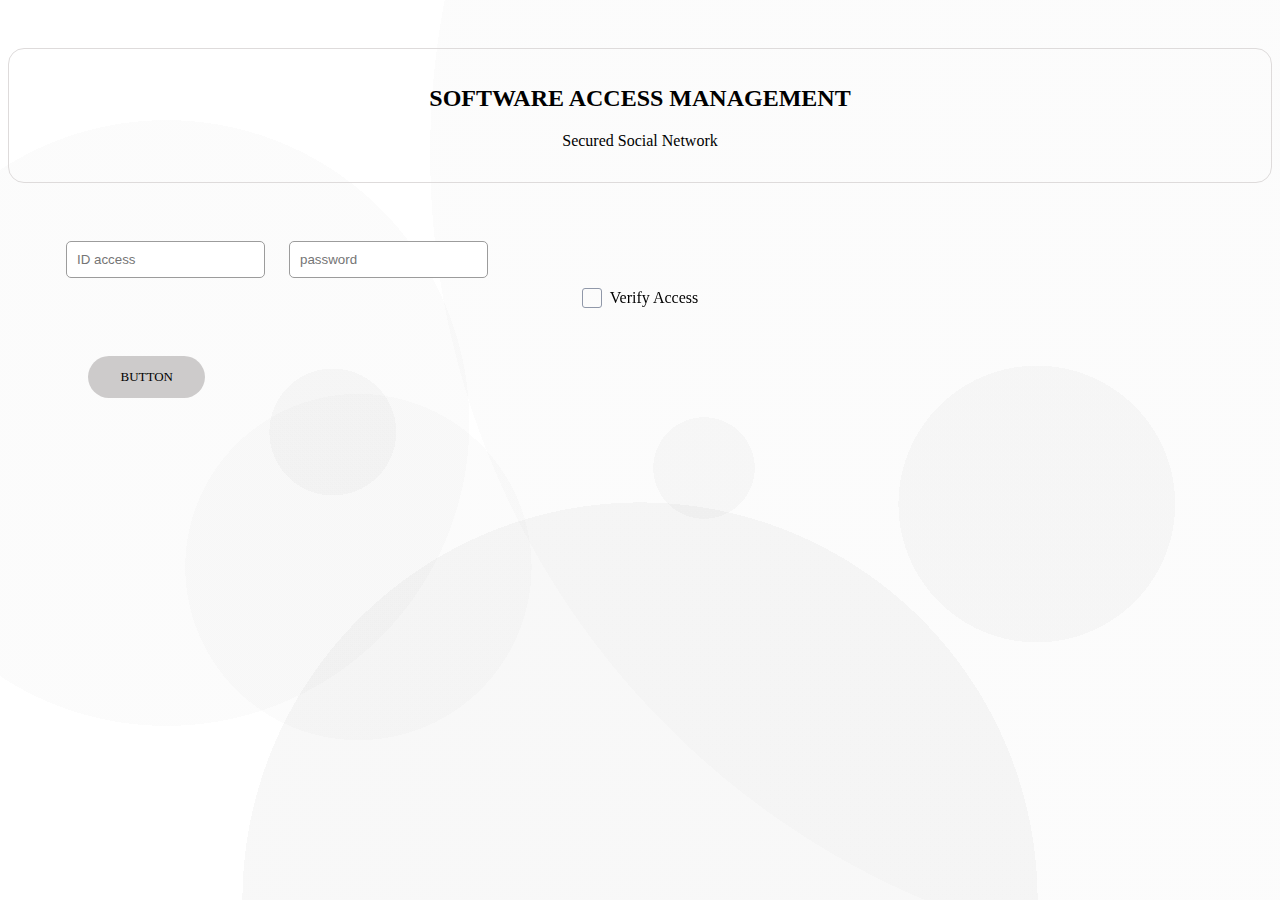
==== index.html @ 4f1c19a4 "Add files via upload" ====
<!DOCTYPE html>
<html lang="en">
<head>
    <meta charset="UTF-8">
    <link rel="stylesheet" href="index.css">
    <meta name="viewport" content="width=device-width, initial-scale=1.0">
    <title>Document</title>
</head>
<body>
    <div class="login-page">
        <div class="header">
            <h2>SOFTWARE ACCESS MANAGEMENT</h2>
            <P>Secured Social Network</P>
        </div>
    </div>
    <div class="input">
        <div class="input-box">
            <input type="text" placeholder="ID access" required>
            <input type="password" placeholder="password" required>
        </div>
    </div>

    <footer>
        <div class="checkbox-wrapper-46">
            <input type="checkbox" id="cbx-46" class="inp-cbx" />
            <label for="cbx-46" class="cbx"><span>
                    <svg viewBox="0 0 12 10" height="10px" width="12px">
                        <polyline points="1.5 6 4.5 9 10.5 1"></polyline>
                    </svg></span><span>Verify Access</span>
            </label>
        </div>
    </footer>

    <div class="login-button">
        <button class="btn"><a href="social.html">Button</a>
        </button>
    </div>
</body>
</html>
---- index.css ----
body {
    background-repeat: no-repeat;
    background-attachment: fixed;
    background-image: radial-gradient(circle at 13% 47%, rgba(140, 140, 140,0.03) 0%, rgba(140, 140, 140,0.03) 25%,transparent 25%, transparent 100%),radial-gradient(circle at 28% 63%, rgba(143, 143, 143,0.03) 0%, rgba(143, 143, 143,0.03) 16%,transparent 16%, transparent 100%),radial-gradient(circle at 81% 56%, rgba(65, 65, 65,0.03) 0%, rgba(65, 65, 65,0.03) 12%,transparent 12%, transparent 100%),radial-gradient(circle at 26% 48%, rgba(60, 60, 60,0.03) 0%, rgba(60, 60, 60,0.03) 6%,transparent 6%, transparent 100%),radial-gradient(circle at 97% 17%, rgba(150, 150, 150,0.03) 0%, rgba(150, 150, 150,0.03) 56%,transparent 56%, transparent 100%),radial-gradient(circle at 50% 100%, rgba(25, 25, 25,0.03) 0%, rgba(25, 25, 25,0.03) 36%,transparent 36%, transparent 100%),radial-gradient(circle at 55% 52%, rgba(69, 69, 69,0.03) 0%, rgba(69, 69, 69,0.03) 6%,transparent 6%, transparent 100%),linear-gradient(90deg, rgb(255,255,255),rgb(255,255,255));
}

.login-page {
    text-align: center;
    margin-top: 3rem;
    border: 1px solid rgb(222, 219, 219);
    border-radius: 1rem;
    padding: 1rem;
}
.header h2 {
    font-weight: 800;
}

.input {
    padding: auto;
    margin-left: 2 rem;
    margin-top: 3rem;
    width: 80%;
}
.input-box {
   margin-left: 3rem;
}
.input-box input {
    padding: 10px;
    border: 1px solid rgb(156, 156, 156);
    border-radius: 5px;
    margin: 10px;
}

footer {
    text-align: center;
}

.checkbox-wrapper-46 input[type="checkbox"] {
  display: none;
  visibility: hidden;
}

.checkbox-wrapper-46 .cbx {
  margin: auto;
  -webkit-user-select: none;
  user-select: none;
  cursor: pointer;
}
.checkbox-wrapper-46 .cbx span {
  display: inline-block;
  vertical-align: middle;
  transform: translate3d(0, 0, 0);
}
.checkbox-wrapper-46 .cbx span:first-child {
  position: relative;
  width: 18px;
  height: 18px;
  border-radius: 3px;
  transform: scale(1);
  vertical-align: middle;
  border: 1px solid #9098a9;
  transition: all 0.2s ease;
}
.checkbox-wrapper-46 .cbx span:first-child svg {
  position: absolute;
  top: 3px;
  left: 2px;
  fill: none;
  stroke: #ffffff;
  stroke-width: 2;
  stroke-linecap: round;
  stroke-linejoin: round;
  stroke-dasharray: 16px;
  stroke-dashoffset: 16px;
  transition: all 0.3s ease;
  transition-delay: 0.1s;
  transform: translate3d(0, 0, 0);
}
.checkbox-wrapper-46 .cbx span:first-child:before {
  content: "";
  width: 100%;
  height: 100%;
  background: #506eec;
  display: block;
  transform: scale(0);
  opacity: 1;
  border-radius: 50%;
}
.checkbox-wrapper-46 .cbx span:last-child {
  padding-left: 8px;
}
.checkbox-wrapper-46 .cbx:hover span:first-child {
  border-color: #506eec;
}

.checkbox-wrapper-46 .inp-cbx:checked + .cbx span:first-child {
  background: #506eec;
  border-color: #506eec;
  animation: wave-46 0.4s ease;
}
.checkbox-wrapper-46 .inp-cbx:checked + .cbx span:first-child svg {
  stroke-dashoffset: 0;
}
.checkbox-wrapper-46 .inp-cbx:checked + .cbx span:first-child:before {
  transform: scale(3.5);
  opacity: 0;
  transition: all 0.6s ease;
}

@keyframes wave-46 {
  50% {
    transform: scale(0.9);
  }
}


.btn {
 position: relative;
 font-size: 13px;
 text-transform: uppercase;
 text-decoration: none;
 padding: 1em 2.5em;
 margin-top: 3rem;
 margin-left: 5rem;
 display: inline-block;
 border-radius: 6em;
 transition: all .2s;
 border: none;
 font-family: inherit;
 font-weight: 500;
 color: black;
 background-color: rgb(205, 203, 203);
}
.btn a {
    text-decoration: none;
    color: black;
}

.btn:hover {
 transform: translateY(-3px);
 box-shadow: 0 10px 20px rgba(0, 0, 0, 0.2);
}

.btn:active {
 transform: translateY(-1px);
 box-shadow: 0 5px 10px rgba(0, 0, 0, 0.2);
}

.btn::after {
 content: "";
 display: inline-block;
 height: 100%;
 width: 100%;
 border-radius: 100px;
 position: absolute;
 top: 0;
 left: 0;
 z-index: -1;
 transition: all .4s;
}

.btn::after {
 background-color: #fff;
}

.btn:hover::after {
 transform: scaleX(1.4) scaleY(1.6);
 opacity: 0;
}
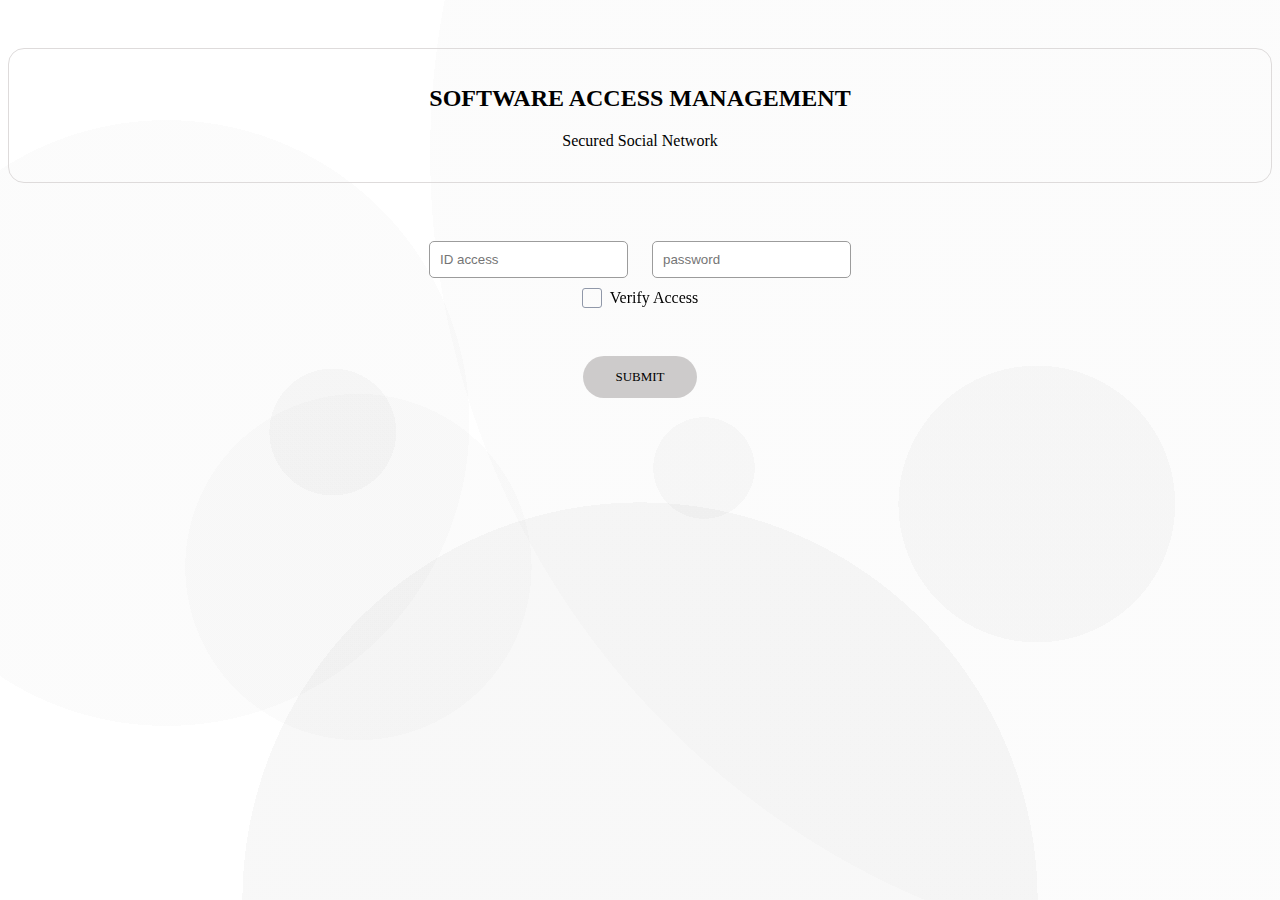
==== commit 81bd6170: "Update index.html" ====
--- a/index.html
+++ b/index.html
@@ -32,8 +32,8 @@
     </footer>
 
     <div class="login-button">
-        <button class="btn"><a href="social.html">Button</a>
+        <button class="btn"><a href="social.html">Submit</a>
         </button>
     </div>
 </body>
-</html>+</html>
--- a/index.css
+++ b/index.css
@@ -16,13 +16,9 @@
 }
 
 .input {
-    padding: auto;
-    margin-left: 2 rem;
+    text-align: center;
     margin-top: 3rem;
-    width: 80%;
-}
-.input-box {
-   margin-left: 3rem;
+    width: 100%;
 }
 .input-box input {
     padding: 10px;
@@ -113,6 +109,10 @@
   }
 }
 
+.login-button {
+    text-align: center;
+    margin-top: 3rem;
+}
 
 .btn {
  position: relative;
@@ -120,9 +120,6 @@
  text-transform: uppercase;
  text-decoration: none;
  padding: 1em 2.5em;
- margin-top: 3rem;
- margin-left: 5rem;
- display: inline-block;
  border-radius: 6em;
  transition: all .2s;
  border: none;
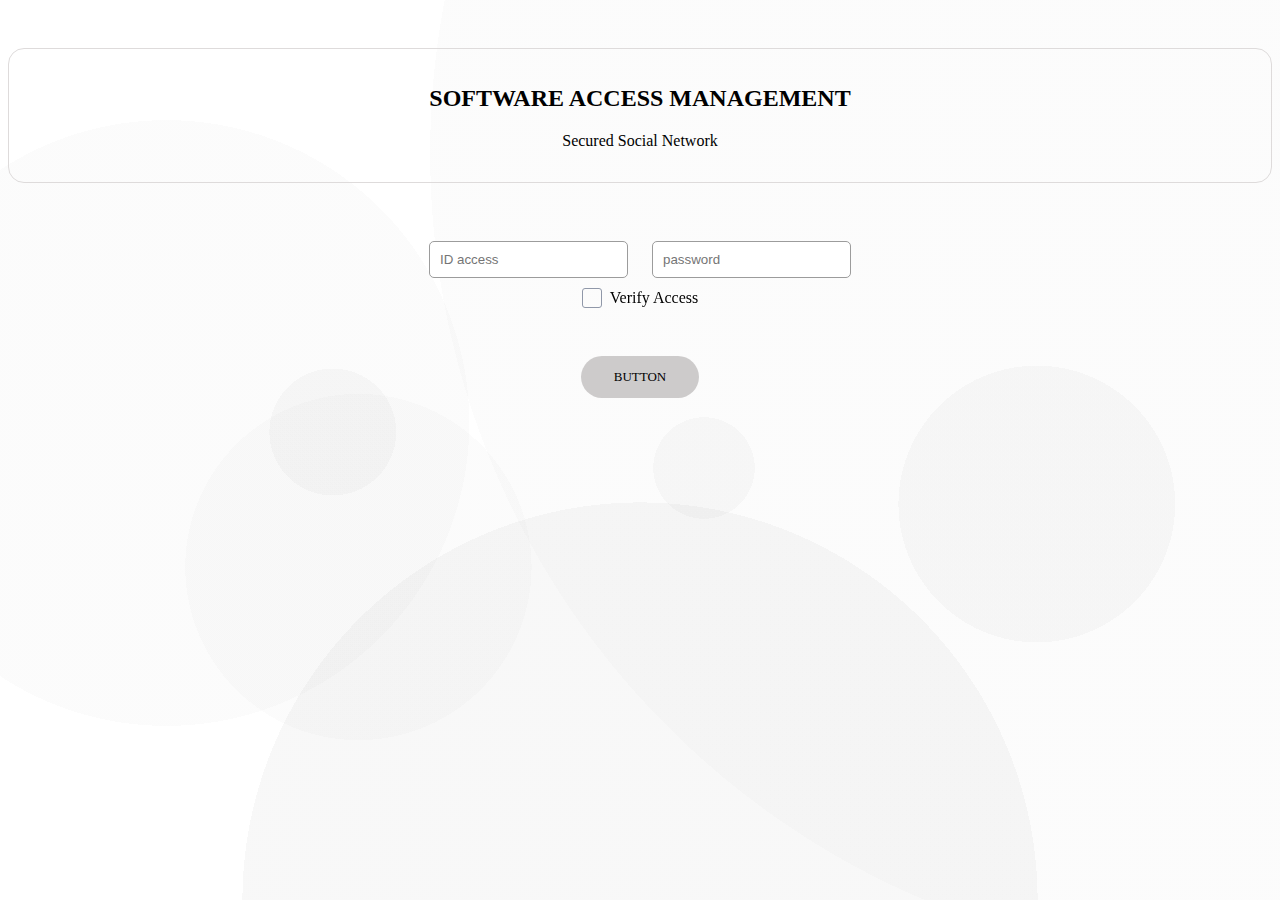
==== commit 24b7db00: "Add files via upload" ====
--- a/index.html
+++ b/index.html
@@ -32,8 +32,8 @@
     </footer>
 
     <div class="login-button">
-        <button class="btn"><a href="social.html">Submit</a>
+        <button class="btn"><a href="social.html">Button</a>
         </button>
     </div>
 </body>
-</html>
+</html>